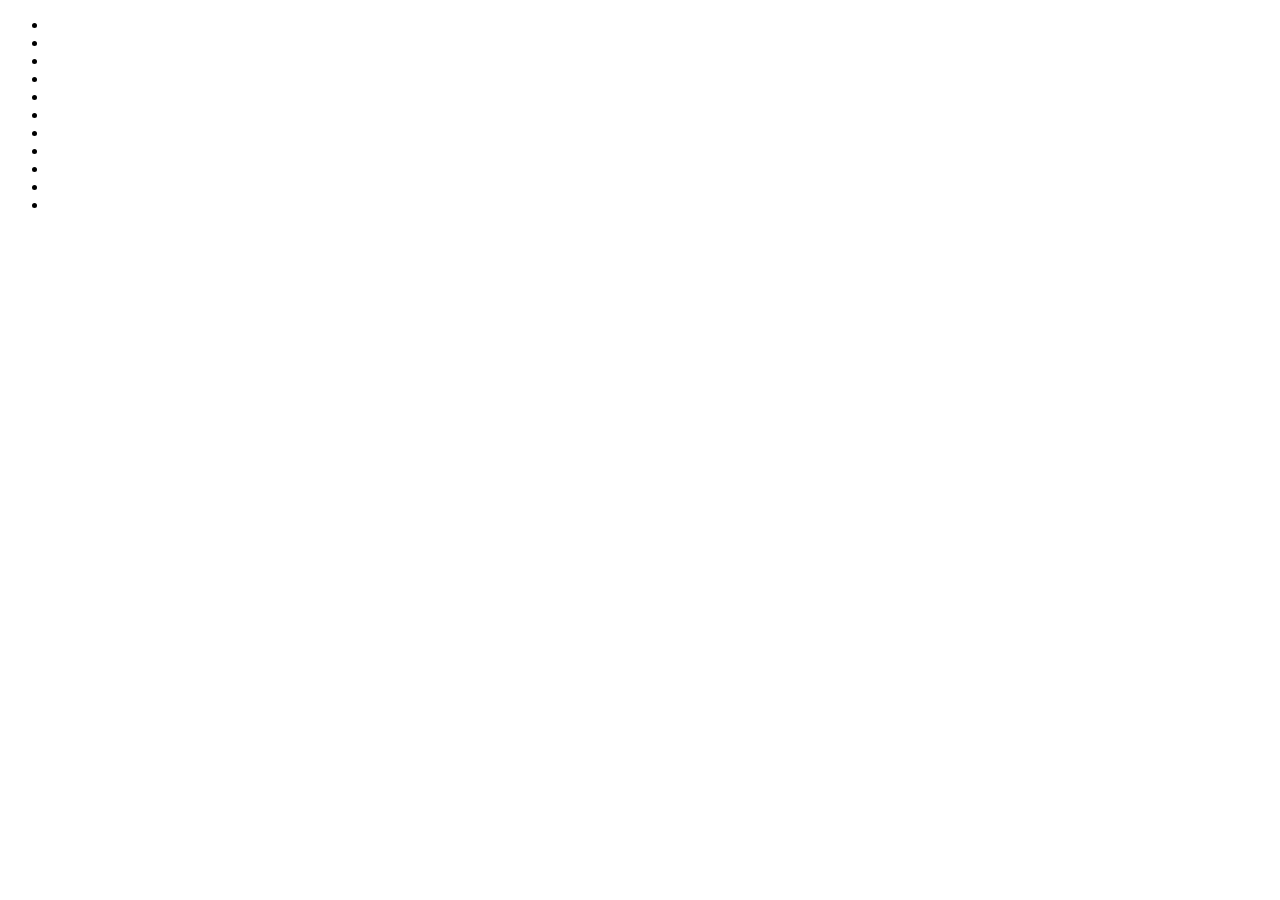
==== css-weather-forecast/index.html @ c8d546ee "09.10.2018" ====
<!DOCTYPE html>
<html lang="en">
<head>
    <meta charset="UTF-8">
    <title>Title</title>
    <link rel="stylesheet" href="main.css">
</head>
<body>
    <div>
        <ul>
            <li></li>
            <li></li>
            <li></li>
            <li></li>
            <li></li>
            <li></li>
            <li></li>
            <li></li>
            <li></li>
            <li></li>
            <li></li>
        </ul>
    </div>
</body>
</html>
---- css-weather-forecast/main.css ----
body {

}
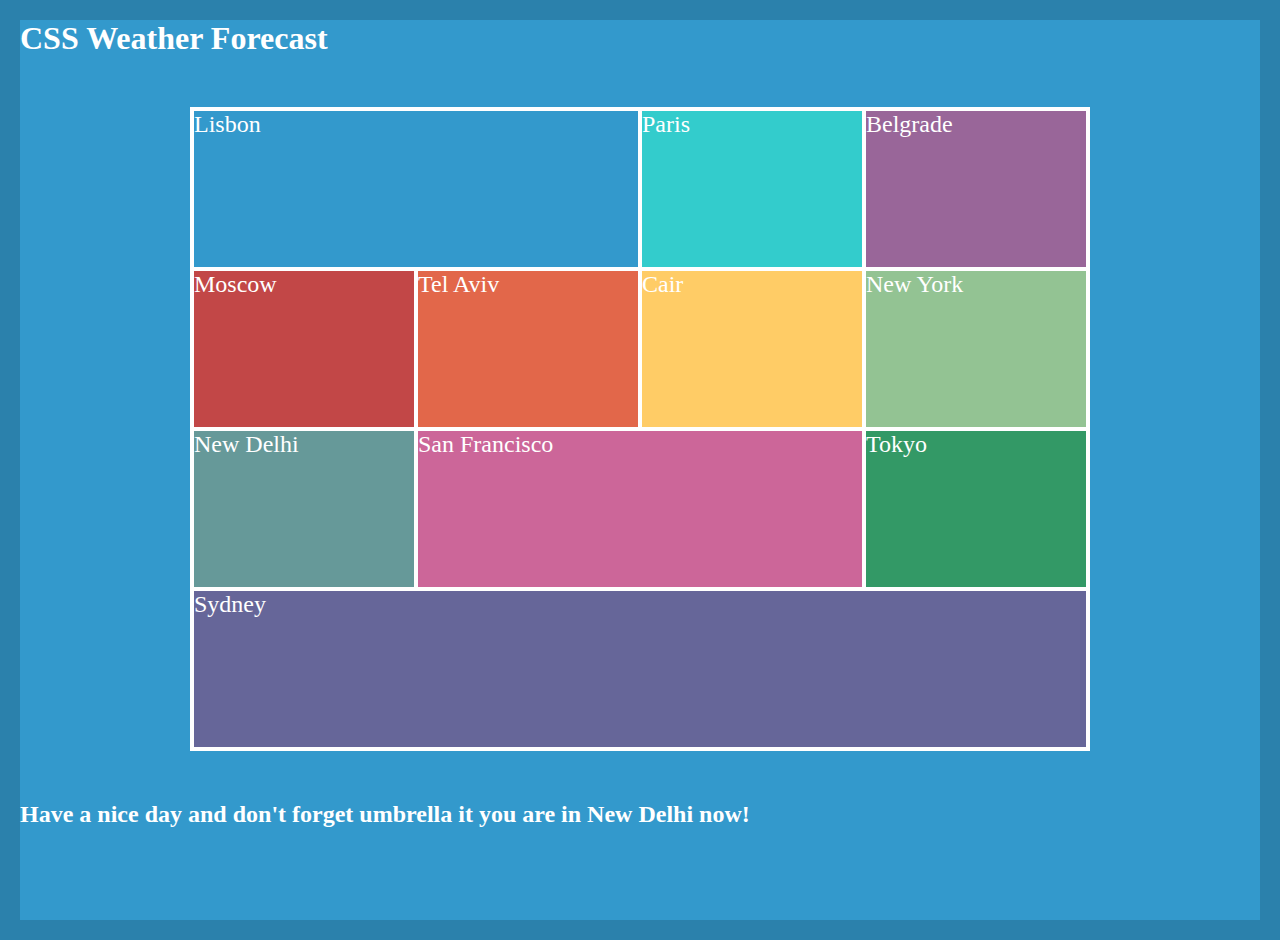
==== commit 5c1fea8b: "exam-1" ====
--- a/css-weather-forecast/index.html
+++ b/css-weather-forecast/index.html
@@ -7,19 +7,21 @@
 </head>
 <body>
     <div>
-        <ul>
-            <li></li>
-            <li></li>
-            <li></li>
-            <li></li>
-            <li></li>
-            <li></li>
-            <li></li>
-            <li></li>
-            <li></li>
-            <li></li>
-            <li></li>
+        <h1>CSS Weather Forecast</h1>
+        <ul class="new">
+            <li class="city city1">Lisbon</li>
+            <li class="city city2">Paris</li>
+            <li class="city city3">Belgrade</li>
+            <li class="city city4">Moscow</li>
+            <li class="city city5">Tel Aviv</li>
+            <li class="city city6">Cair</li>
+            <li class="city city7">New York</li>
+            <li class="city city8">New Delhi</li>
+            <li class="city city9">San Francisco</li>
+            <li class="city city10">Tokyo</li>
+            <li class="city city11">Sydney</li>
         </ul>
+        <h2>Have a nice day and don't forget umbrella it you are in New Delhi now!</h2>
     </div>
 </body>
 </html>--- a/css-weather-forecast/main.css
+++ b/css-weather-forecast/main.css
@@ -1,3 +1,149 @@
 body {
+    padding: 20px;
+    background-color: #2B81AC;
+    margin: 0;
+}
 
-}+div {
+    background-color: #3399CC;
+    margin: 0;
+    height: 900px;
+   }
+
+h1 {
+    color: white;
+    margin: 0;
+}
+
+.new {
+    list-style-type: none;
+    font-size: 0;
+    width: 70vw;
+    height: 50vw;
+    background: #ffffff;
+    border: 2px solid white;
+    margin: 50px auto;
+    padding-left: 0;
+}
+
+.city {
+    display: inline-block;
+    color: white;
+    font-size: 24px;
+    /*width: 25%;*/
+    /*height: 25%;*/
+    border: 2px solid white;
+    box-sizing: border-box;
+    background: red;
+}
+
+/*.city {*/
+    /*!*width: auto;*!*/
+/*}*/
+
+.city1 {
+    width: 50%;
+    height: 25%;
+    /*border-left: 4px solid white;*/
+    /*border-top: 4px solid white;*/
+    /*border-right: 4px solid white;*/
+    background: #3399CC;
+    }
+
+.city2 {
+    width: 25%;
+    height: 25%;
+    /*border-top: 4px solid white;*/
+    /*border-right: 4px solid white;*/
+    background: #33CCCC;
+}
+
+.city3 {
+    width: 25%;
+    height: 25%;
+    /*border-top: 4px solid white;*/
+    /*border-right: 4px solid white;*/
+    background: #996699;
+}
+
+.city4 {
+    width: 25%;
+    height: 25%;
+    /*border-left: 4px solid white;*/
+    /*border-top: 4px solid white;*/
+    /*border-right: 4px solid white;*/
+    background: #C24747;
+}
+
+.city5 {
+    width: 25%;
+    height: 25%;
+    /*border-top: 4px solid white;*/
+    /*border-right: 4px solid white;*/
+    background: #E2674A;
+}
+
+.city6 {
+    width: 25%;
+    height: 25%;
+    /*border-top: 4px solid white;*/
+    /*border-right: 4px solid white;*/
+    background: #FFCC66;
+}
+
+.city7 {
+    width: 25%;
+    height: 25%;
+    /*border-top: 4px solid white;*/
+    /*border-right: 4px solid white;*/
+    background: #93C393;
+}
+
+.city8 {
+    width: 25%;
+    height: 25%;
+    /*border-left: 4px solid white;*/
+    /*border-top: 4px solid white;*/
+    /*border-right: 4px solid white;*/
+    background: #669999;
+}
+
+.city9 {
+    width: 50%;
+    height: 25%;
+    /*border-top: 4px solid white;*/
+    /*border-right: 4px solid white;*/
+    background: #CC6699;
+}
+
+.city10 {
+    width: 25%;
+    height: 25%;
+    /*border-top: 4px solid white;*/
+    /*border-right: 4px solid white;*/
+    background: #339966;
+}
+
+.city11 {
+    width: 100%;
+    height: 25%;
+    /*border-bottom: 4px solid white;*/
+    /*border-left: 4px solid white;*/
+    /*border-top: 4px solid white;*/
+    /*border-right: 4px solid white;*/
+    background: #666699;
+}
+
+ul:hover li {
+    opacity: .5;
+}
+
+ul li:hover {
+    opacity: 1;
+}
+
+h2 {
+    color: white;
+    margin: 0;
+}
+
